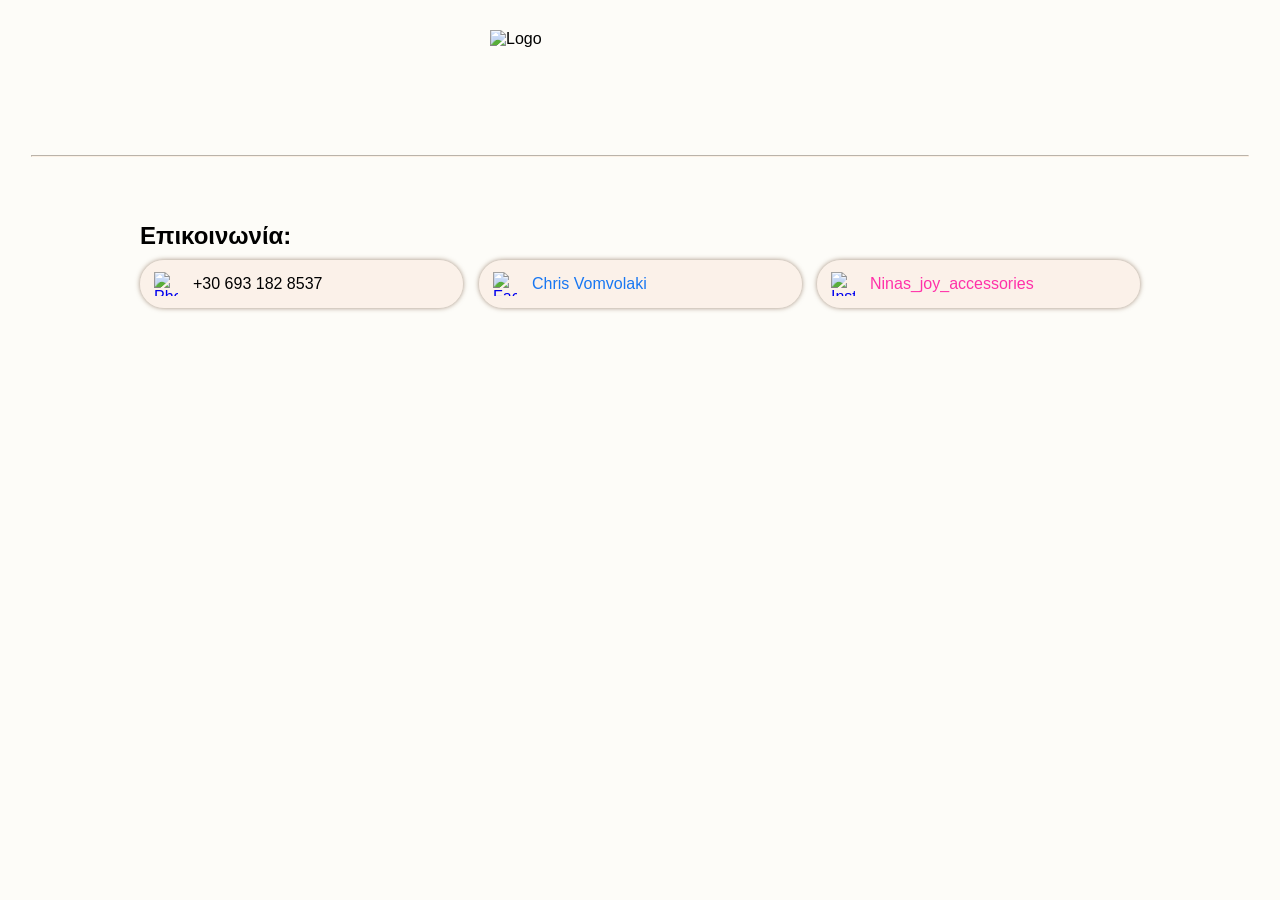
==== index.html @ 25ab675f "Change script source in index.html Updated script source from products.js to load.js." ====
<!DOCTYPE html>
<html lang="en">

<head>
  <meta charset="UTF-8" />
  <meta name="viewport" content="width=device-width, initial-scale=1.0" />
  <link rel="icon" type="image/x-icon" href="/images/assets/bag.png" />
  <title>Nina's Joy Accessories</title>
  <link rel="stylesheet" href="style.css">
</head>

<body>

  <img src="/images/assets/logo.png" alt="Logo" class="header-logo" />
  <hr>

  <div class="items" id="itemsContainer"></div>
  
  <script src="load.js"></script>

  <div class="contact-section">
    <h2 class="contact-title">Επικοινωνία:</h2> 
    <footer>
      <ul>
        <a class="contact-element" href="tel:+30%20693%20182%208537">
          <li>
            <img src="././/images/assets/phone.png" alt="Phone icon">
            
            <span  style="color: black;">
          
            +30 693 182 8537

            </span>

          </li>
        </a>
  
        <a class="contact-element" href="https://m.facebook.com/profile.php?id=61584755253178">
          <li>
            <img src="././/images/assets/facebook.png" alt="Facebook icon">
            
            <span  style="color: rgb(24, 119, 242);">
          
            Chris Vomvolaki

            </span>

          </li>
        </a>

        <a class="contact-element" href="https://www.instagram.com/Ninas_joy_accessories">
          <li>
            <img src="././/images/assets/Instagram.png" alt="Instagram icon">
            
            <span  style="color: rgb(255, 49, 169);">
          
            Ninas_joy_accessories

            </span>

          </li>
        </a>

      </ul>
    </footer>
  </div>

  <br>
</body>
</html>
---- style.css ----
body {
    background-color: rgb(253, 252, 248);
    font-family:'Trebuchet MS', Arial, sans-serif;
    margin: 0;
    min-height: 100vh;
    display: flex;
    flex-direction: column;
}

.header-logo {
    display: block;
    margin: 30px auto 10px;
    width: 300px;
    height: 100px;
    object-fit: contain;
}

hr {
    margin: 15px auto;
    width: 95%;
    border-color: rgba(252, 238, 224, 0.78);
}

h2 {
    text-align: center;
    font-size: 200%;
    margin-top: 15px;
    margin-bottom: 0px;
}

.text {
    text-align: center;
}

.items {
    display: grid;
    grid-template-columns: repeat(5, minmax(260px, 1fr));
    gap: 45px;
    padding: 20px;
    justify-items: center;
}

.item-display {
    background: rgb(249, 231, 220);
    width: 100%;
    max-width: 320px;
    border-radius: 20px;
    padding: 15px;
    box-shadow: 0 0 20px rgba(104, 70, 41, 0.6);
    text-align: center;
    transform: scale(1);
    transition: transform 0.4s ease;
    will-change: transform;
    backface-visibility: hidden;
}

.item-display > img {
    width: 100%;
    border-radius: 15px;
    display: block;
    transform-origin: center center;
}

.product-info {
    display: flex;
    flex-direction: column;
    gap: 6px;
    margin-top: 10px;
    text-align: left;
}

.info-row {
    display: flex;
    align-items: center;
    gap: 10px;
    font-size: 1.2rem;
    color: #4a3a2a;
}

.info-row img {
    width: 32px;
    height: auto;
    flex-shrink: 0;
}

@media (max-width: 768px) {
    .items {
        grid-template-columns: 1fr;
    }

    .item-display {
        max-width: 90%;
      }
    }

footer {
    margin-top: auto;
    padding: 0 0 calc(40px + env(safe-area-inset-bottom));
}

footer ul {
    list-style: none;
    padding: 0;
    margin: 0;
    display: grid;
    grid-template-columns: 1fr;
    gap: 16px;
}

footer img {
    width: 24px;
    height: 24px;
}

@media (min-width: 900px) {
    footer ul {
        grid-template-columns: repeat(3, 1fr);
    }
}

.contact-section {
    width: min(1000px, 95%);
    margin: 10px auto 0;
    padding: 0 10px;
}

.contact-title {
    margin: 0 0 10px;
    font-size: 1.5rem;
    text-align: left;
}

.contact-element {
    text-decoration: none;

    transform: scale(1);
    transition: transform 0.25s ease;
    will-change: transform;
    backface-visibility: hidden;
}

footer li {
    display: flex;
    align-items: center;
    gap: 15px;
    font-size: 1rem;
    background: rgba(249, 231, 220, 0.55);
    border-radius: 30px;
    padding: 12px 14px;
    box-shadow: 0 0 5px rgba(104, 70, 41, 0.6);

    transform: scale(1);
    will-change: transform;
    backface-visibility: hidden;
}

footer li:active{
    transform: scale(0.95,0.95);
}

@media (hover: hover) and (pointer: fine) {
  .item-display:hover {
    transform: scale(1.05);
  }

  .contact-element:hover {
    transform: scale(1.05);
  }
}
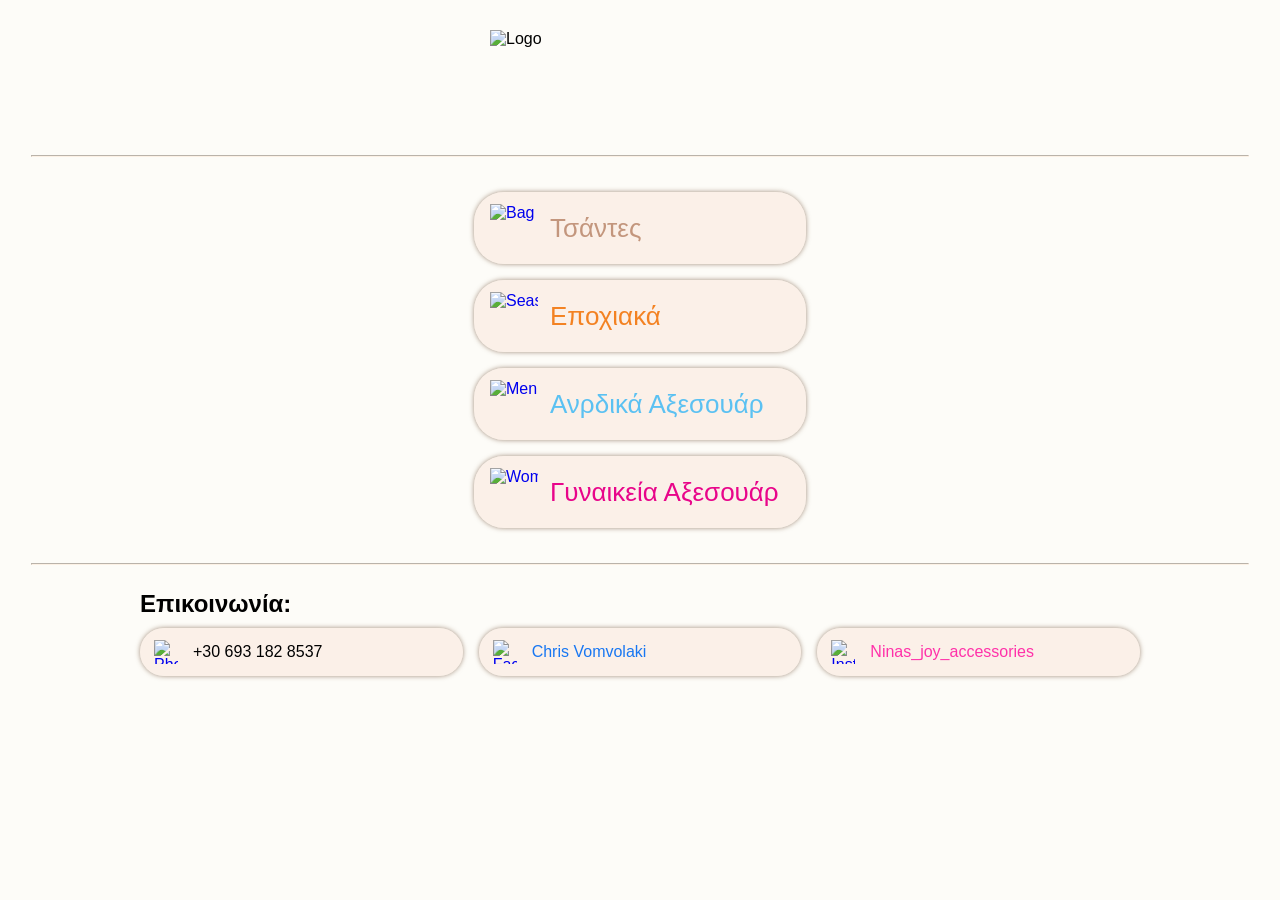
==== commit 1779a065: "Add files via upload" ====
--- a/index.html
+++ b/index.html
@@ -4,27 +4,60 @@
 <head>
   <meta charset="UTF-8" />
   <meta name="viewport" content="width=device-width, initial-scale=1.0" />
-  <link rel="icon" type="image/x-icon" href="/images/assets/bag.png" />
+  <link rel="icon" type="image/x-icon" href="/assets/bag.png" />
   <title>Nina's Joy Accessories</title>
   <link rel="stylesheet" href="style.css">
 </head>
 
 <body>
 
-  <img src="/images/assets/logo.png" alt="Logo" class="header-logo" />
+  <img src="/assets/logo.png" alt="Logo" class="header-logo" />
   <hr>
 
-  <div class="items" id="itemsContainer"></div>
-  
-  <script src="load.js"></script>
+    <div class="button-section">
+    <ul class="button-grid">
+
+        <li>
+        <a class="button" href="/bags/bags.html">
+            <img src="/assets/bag.png" alt="Bag icon">
+            <span class="button-text" style="color: #C3967D;">Τσάντες</span>
+        </a>
+        </li>
+
+        <li>
+        <a class="button" href="/seasonal/seasonal.html">
+            <img src="/assets/seasonal.png" alt="Seasonal icon">
+            <span class="button-text" style="color: #F38222;">Εποχιακά</span>
+        </a>
+        </li>
+
+        <li>
+        <a class="button" href="/men_accessories/men_accessories.html">
+            <img src="/assets/male.png" alt="Men icon">
+            <span class="button-text" style="color: #5BC1F2;">Ανρδικά Αξεσουάρ</span>
+        </a>
+        </li>
+        
+        <li>
+        <a class="button" href="women_accessories/women_accessories.html">
+            <img src="/assets/female.png" alt="Women icon">
+            <span class="button-text" style="color: #E8058A;">Γυναικεία Αξεσουάρ</span>
+        </a>
+        </li>
+
+    </ul>
+    </div>
+
+  <hr>
 
   <div class="contact-section">
     <h2 class="contact-title">Επικοινωνία:</h2> 
+    
     <footer>
       <ul>
         <a class="contact-element" href="tel:+30%20693%20182%208537">
           <li>
-            <img src="././/images/assets/phone.png" alt="Phone icon">
+            <img src="/assets/phone.png" alt="Phone icon">
             
             <span  style="color: black;">
           
@@ -37,7 +70,7 @@
   
         <a class="contact-element" href="https://m.facebook.com/profile.php?id=61584755253178">
           <li>
-            <img src="././/images/assets/facebook.png" alt="Facebook icon">
+            <img src="/assets/facebook.png" alt="Facebook icon">
             
             <span  style="color: rgb(24, 119, 242);">
           
@@ -50,7 +83,7 @@
 
         <a class="contact-element" href="https://www.instagram.com/Ninas_joy_accessories">
           <li>
-            <img src="././/images/assets/Instagram.png" alt="Instagram icon">
+            <img src="/assets/Instagram.png" alt="Instagram icon">
             
             <span  style="color: rgb(255, 49, 169);">
           
@@ -63,8 +96,9 @@
 
       </ul>
     </footer>
+
   </div>
 
   <br>
 </body>
-</html>
+</html>
--- a/style.css
+++ b/style.css
@@ -50,8 +50,6 @@
     text-align: center;
     transform: scale(1);
     transition: transform 0.4s ease;
-    will-change: transform;
-    backface-visibility: hidden;
 }
 
 .item-display > img {
@@ -118,6 +116,46 @@
     }
 }
 
+.button-grid {
+    list-style: none;
+    padding: 0;
+    margin: 20px auto;
+
+    display: flex;
+    flex-direction: column;
+    align-items: center;
+
+    gap: 16px;
+}
+
+.button {
+    display: inline-flex;
+    align-items: center;
+    gap: 12px;
+
+    width: 300px;
+
+    padding: 12px 16px;
+    border-radius: 30px;
+
+    background: rgba(249, 231, 220, 0.55);
+    box-shadow: 0 0 5px rgba(104, 70, 41, 0.6);
+
+    text-decoration: none;
+    white-space: nowrap;
+
+    transition: transform 0.25s ease;
+}
+
+.button img {
+    width: 48px;
+    height: 48px;
+}
+
+.button-text {
+    font-size: 26px;
+}
+
 .contact-section {
     width: min(1000px, 95%);
     margin: 10px auto 0;
@@ -135,8 +173,28 @@
 
     transform: scale(1);
     transition: transform 0.25s ease;
-    will-change: transform;
-    backface-visibility: hidden;
+}
+
+.home-btn {
+  background-color: rgb(249, 231, 220); 
+  box-shadow: 0 0 5px rgba(104, 70, 41, 0.6);
+  position: fixed;
+  top: 20px;
+  right: 20px;
+  width: 50px;
+  height: 50px;
+  border-radius: 50%;
+  overflow: hidden;
+
+  display: flex;
+  align-items: center;
+  justify-content: center;
+}
+
+.home-btn img {
+  width: 70%;
+  height: 70%;
+  object-fit: cover;
 }
 
 footer li {
@@ -150,8 +208,6 @@
     box-shadow: 0 0 5px rgba(104, 70, 41, 0.6);
 
     transform: scale(1);
-    will-change: transform;
-    backface-visibility: hidden;
 }
 
 footer li:active{
@@ -166,4 +222,13 @@
   .contact-element:hover {
     transform: scale(1.05);
   }
-}
+
+  .button:hover {
+    transform: scale(1.05);
+  }
+
+  .home-btn:hover {
+    transform: scale(1.1);
+    transition: 0.2s;
+  }
+}
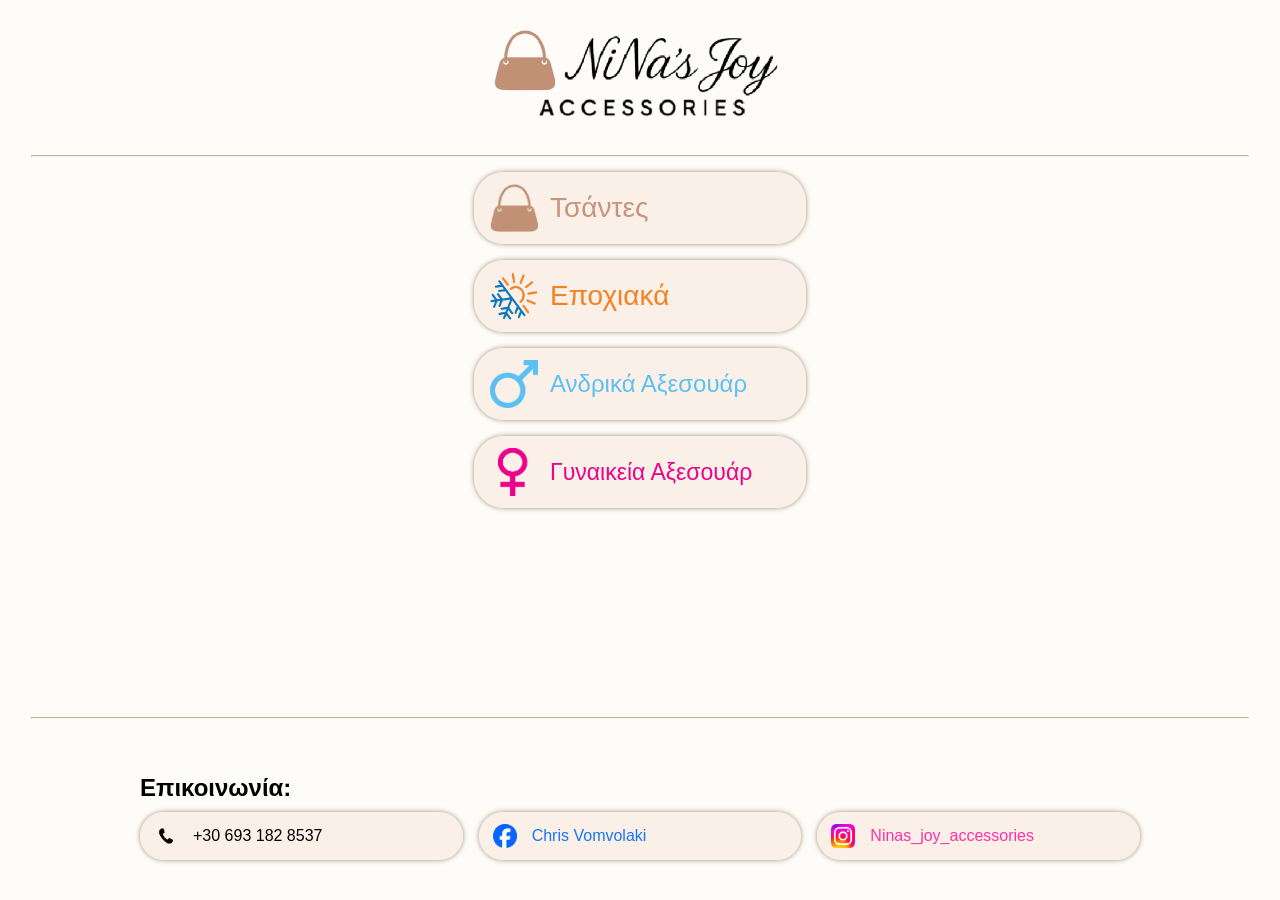
==== commit 5ab0795f: "Update index.html" ====
--- a/index.html
+++ b/index.html
@@ -14,91 +14,88 @@
   <img src="/assets/logo.png" alt="Logo" class="header-logo" />
   <hr>
 
+  <main class="page-content">
     <div class="button-section">
-    <ul class="button-grid">
+      <ul class="button-grid">
 
         <li>
-        <a class="button" href="/bags/bags.html">
+          <a class="button" href="bags.html">
             <img src="/assets/bag.png" alt="Bag icon">
-            <span class="button-text" style="color: #C3967D;">Τσάντες</span>
-        </a>
+            <span id="bags-count" class="button-text" style="color: #C3967D;">Τσάντες</span>
+          </a>
         </li>
 
         <li>
-        <a class="button" href="/seasonal/seasonal.html">
+          <a class="button" href="seasonal.html">
             <img src="/assets/seasonal.png" alt="Seasonal icon">
-            <span class="button-text" style="color: #F38222;">Εποχιακά</span>
-        </a>
+            <span id="seasonal-count" class="button-text" style="color: #F38222;">Εποχιακά</span>
+          </a>
         </li>
 
         <li>
-        <a class="button" href="/men_accessories/men_accessories.html">
+          <a class="button" href="men_accessories.html">
             <img src="/assets/male.png" alt="Men icon">
-            <span class="button-text" style="color: #5BC1F2;">Ανρδικά Αξεσουάρ</span>
-        </a>
-        </li>
-        
-        <li>
-        <a class="button" href="women_accessories/women_accessories.html">
-            <img src="/assets/female.png" alt="Women icon">
-            <span class="button-text" style="color: #E8058A;">Γυναικεία Αξεσουάρ</span>
-        </a>
+            <span id="men-count" class="button-text" style="color: #5BC1F2; font-size: 24px;">Ανδρικά Αξεσουάρ</span>
+          </a>
         </li>
 
-    </ul>
+        <li>
+          <a class="button" href="women_accessories.html">
+            <img src="/assets/female.png" alt="Women icon">
+            <span id="women-count" class="button-text" style="color: #E8058A; font-size: 23px;">Γυναικεία Αξεσουάρ</span>
+          </a>
+        </li>
+
+      </ul>
     </div>
+
+  </main>
 
   <hr>
 
   <div class="contact-section">
-    <h2 class="contact-title">Επικοινωνία:</h2> 
-    
+    <h2 class="contact-title">Επικοινωνία:</h2>
+
     <footer>
       <ul>
+
         <a class="contact-element" href="tel:+30%20693%20182%208537">
           <li>
             <img src="/assets/phone.png" alt="Phone icon">
-            
-            <span  style="color: black;">
-          
-            +30 693 182 8537
+            <span style="color: black;">
+
+              +30 693 182 8537
 
             </span>
-
           </li>
         </a>
-  
+
         <a class="contact-element" href="https://m.facebook.com/profile.php?id=61584755253178">
           <li>
             <img src="/assets/facebook.png" alt="Facebook icon">
-            
-            <span  style="color: rgb(24, 119, 242);">
-          
-            Chris Vomvolaki
+            <span style="color: rgb(24, 119, 242);">           
+
+              Chris Vomvolaki
 
             </span>
-
           </li>
         </a>
 
         <a class="contact-element" href="https://www.instagram.com/Ninas_joy_accessories">
           <li>
             <img src="/assets/Instagram.png" alt="Instagram icon">
-            
-            <span  style="color: rgb(255, 49, 169);">
-          
-            Ninas_joy_accessories
+            <span style="color: rgb(255, 49, 169);">
+
+              Ninas_joy_accessories
 
             </span>
-
           </li>
         </a>
 
       </ul>
     </footer>
-
   </div>
 
-  <br>
+  <script src="scripts/product_counter.js"></script>
 </body>
-</html>+</html>
--- a/style.css
+++ b/style.css
@@ -1,10 +1,21 @@
+html {
+    scroll-behavior: smooth;
+}
+
 body {
     background-color: rgb(253, 252, 248);
-    font-family:'Trebuchet MS', Arial, sans-serif;
+    font-family: 'Trebuchet MS', Arial, sans-serif;
     margin: 0;
     min-height: 100vh;
     display: flex;
     flex-direction: column;
+}
+
+.page-content {
+    flex: 1;
+    display: flex;
+    flex-direction: column;
+    gap: 20px;
 }
 
 .header-logo {
@@ -81,6 +92,15 @@
     flex-shrink: 0;
 }
 
+.center-message {
+    grid-column: 1 / -1;
+    display: flex;
+    justify-content: center;
+    align-items: center;
+    text-align: center;
+    min-height: 300px;
+}
+
 @media (max-width: 768px) {
     .items {
         grid-template-columns: 1fr;
@@ -88,12 +108,11 @@
 
     .item-display {
         max-width: 90%;
-      }
-    }
+    }
+}
 
 footer {
     margin-top: auto;
-    padding: 0 0 calc(40px + env(safe-area-inset-bottom));
 }
 
 footer ul {
@@ -114,17 +133,23 @@
     footer ul {
         grid-template-columns: repeat(3, 1fr);
     }
+
+    .button {
+        width: 360px;
+    }
+
+    .button-grid {
+        gap: 22px;
+    }
 }
 
 .button-grid {
     list-style: none;
     padding: 0;
-    margin: 20px auto;
-
+    margin: 0 auto;
     display: flex;
     flex-direction: column;
     align-items: center;
-
     gap: 16px;
 }
 
@@ -132,18 +157,13 @@
     display: inline-flex;
     align-items: center;
     gap: 12px;
-
     width: 300px;
-
     padding: 12px 16px;
     border-radius: 30px;
-
     background: rgba(249, 231, 220, 0.55);
     box-shadow: 0 0 5px rgba(104, 70, 41, 0.6);
-
     text-decoration: none;
     white-space: nowrap;
-
     transition: transform 0.25s ease;
 }
 
@@ -153,13 +173,23 @@
 }
 
 .button-text {
-    font-size: 26px;
+    font-size: 28px;
+}
+
+li {
+    transition: transform ease-in;
+    transform: scale(1);
+}
+
+li:active {
+    transform: scale(0.95, 0.95);
 }
 
 .contact-section {
     width: min(1000px, 95%);
-    margin: 10px auto 0;
+    margin: 40px auto 0;
     padding: 0 10px;
+    padding-bottom: 40px;
 }
 
 .contact-title {
@@ -168,33 +198,8 @@
     text-align: left;
 }
 
-.contact-element {
+.contact-element{
     text-decoration: none;
-
-    transform: scale(1);
-    transition: transform 0.25s ease;
-}
-
-.home-btn {
-  background-color: rgb(249, 231, 220); 
-  box-shadow: 0 0 5px rgba(104, 70, 41, 0.6);
-  position: fixed;
-  top: 20px;
-  right: 20px;
-  width: 50px;
-  height: 50px;
-  border-radius: 50%;
-  overflow: hidden;
-
-  display: flex;
-  align-items: center;
-  justify-content: center;
-}
-
-.home-btn img {
-  width: 70%;
-  height: 70%;
-  object-fit: cover;
 }
 
 footer li {
@@ -206,29 +211,97 @@
     border-radius: 30px;
     padding: 12px 14px;
     box-shadow: 0 0 5px rgba(104, 70, 41, 0.6);
-
     transform: scale(1);
 }
 
-footer li:active{
-    transform: scale(0.95,0.95);
+footer li:active {
+    transform: scale(0.95, 0.95);
+}
+
+.home-btn {
+    background-color: rgb(249, 231, 220);
+    box-shadow: 0 0 5px rgba(104, 70, 41, 0.6);
+    position: fixed;
+    top: 20px;
+    right: 10px;
+    width: 50px;
+    height: 50px;
+    border-radius: 50%;
+    overflow: hidden;
+    display: flex;
+    align-items: center;
+    justify-content: center;
+}
+
+.home-btn img {
+    width: 70%;
+    height: 70%;
+    object-fit: cover;
+}
+
+.back-to-top {
+    background-color: white;
+    box-shadow: 0px 0px 10px rgb(188, 188, 188);
+    position: fixed;
+    bottom: 10px;
+    right: 10px;
+    width: 50px;
+    height: 50px;
+    border-radius: 50%;
+    overflow: hidden;
+    display: flex;
+    align-items: center;
+    justify-content: center;
+    opacity: 0;
+    visibility: hidden;
+    transform: scale(0.5);
+    transition: opacity 0.3s ease, transform 0.3s ease, visibility 0.3s ease, background-color 0.5s ease;
+}
+
+.back-to-top.show {
+    opacity: 1;
+    visibility: visible;
+    transform: scale(1);
+}
+
+.back-to-top img {
+    width: 50%;
+    height: 60%;
+    object-fit: cover;
+    transition: filter 0.5s ease;
+}
+
+.back-to-top.active {
+    background-color: black;
+}
+
+.back-to-top.active img {
+    filter: invert(1);
 }
 
 @media (hover: hover) and (pointer: fine) {
-  .item-display:hover {
-    transform: scale(1.05);
-  }
-
-  .contact-element:hover {
-    transform: scale(1.05);
-  }
-
-  .button:hover {
-    transform: scale(1.05);
-  }
-
-  .home-btn:hover {
-    transform: scale(1.1);
-    transition: 0.2s;
-  }
-}+    .item-display:hover {
+        transform: scale(1.05);
+    }
+
+    .contact-element:hover {
+        transform: scale(1.05);
+    }
+
+    .button:hover {
+        transform: scale(1.05);
+    }
+
+    .home-btn:hover {
+        transform: scale(1.1);
+        transition: 0.2s;
+    }
+
+    .back-to-top:hover {
+        background-color: black;
+    }
+
+    .back-to-top:hover img {
+        filter: invert(1);
+    }
+}
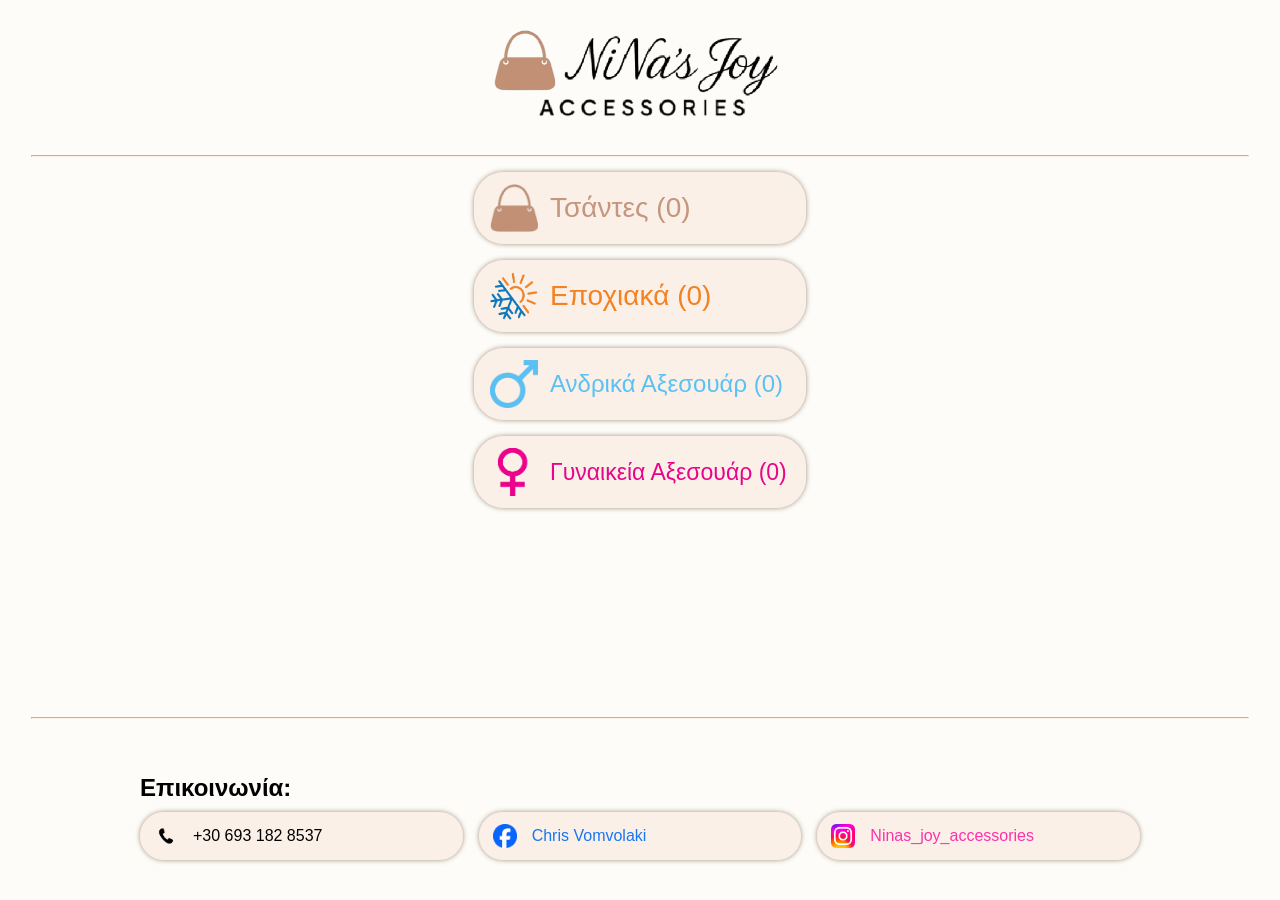
==== commit 1415f78e: "Update index.html" ====
--- a/index.html
+++ b/index.html
@@ -4,6 +4,7 @@
 <head>
   <meta charset="UTF-8" />
   <meta name="viewport" content="width=device-width, initial-scale=1.0" />
+  <meta name="google-adsense-account" content="ca-pub-8121572337656888">
   <link rel="icon" type="image/x-icon" href="/assets/bag.png" />
   <title>Nina's Joy Accessories</title>
   <link rel="stylesheet" href="style.css">
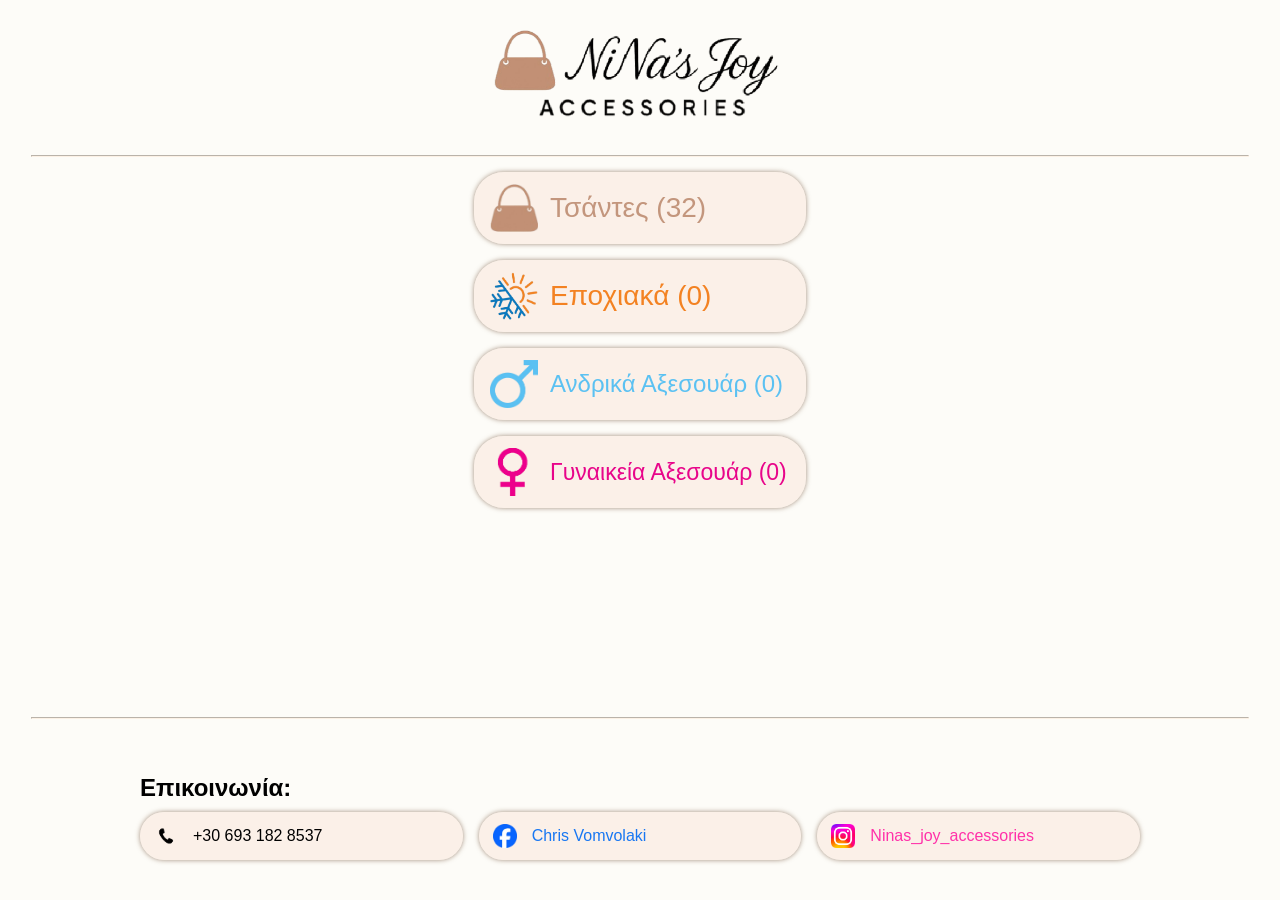
==== commit 240b60f8: "Big renew" ====
--- a/index.html
+++ b/index.html
@@ -4,7 +4,6 @@
 <head>
   <meta charset="UTF-8" />
   <meta name="viewport" content="width=device-width, initial-scale=1.0" />
-  <meta name="google-adsense-account" content="ca-pub-8121572337656888">
   <link rel="icon" type="image/x-icon" href="/assets/bag.png" />
   <title>Nina's Joy Accessories</title>
   <link rel="stylesheet" href="style.css">
@@ -99,4 +98,4 @@
 
   <script src="scripts/product_counter.js"></script>
 </body>
-</html>
+</html>
--- a/style.css
+++ b/style.css
@@ -304,4 +304,4 @@
     .back-to-top:hover img {
         filter: invert(1);
     }
-}
+}
